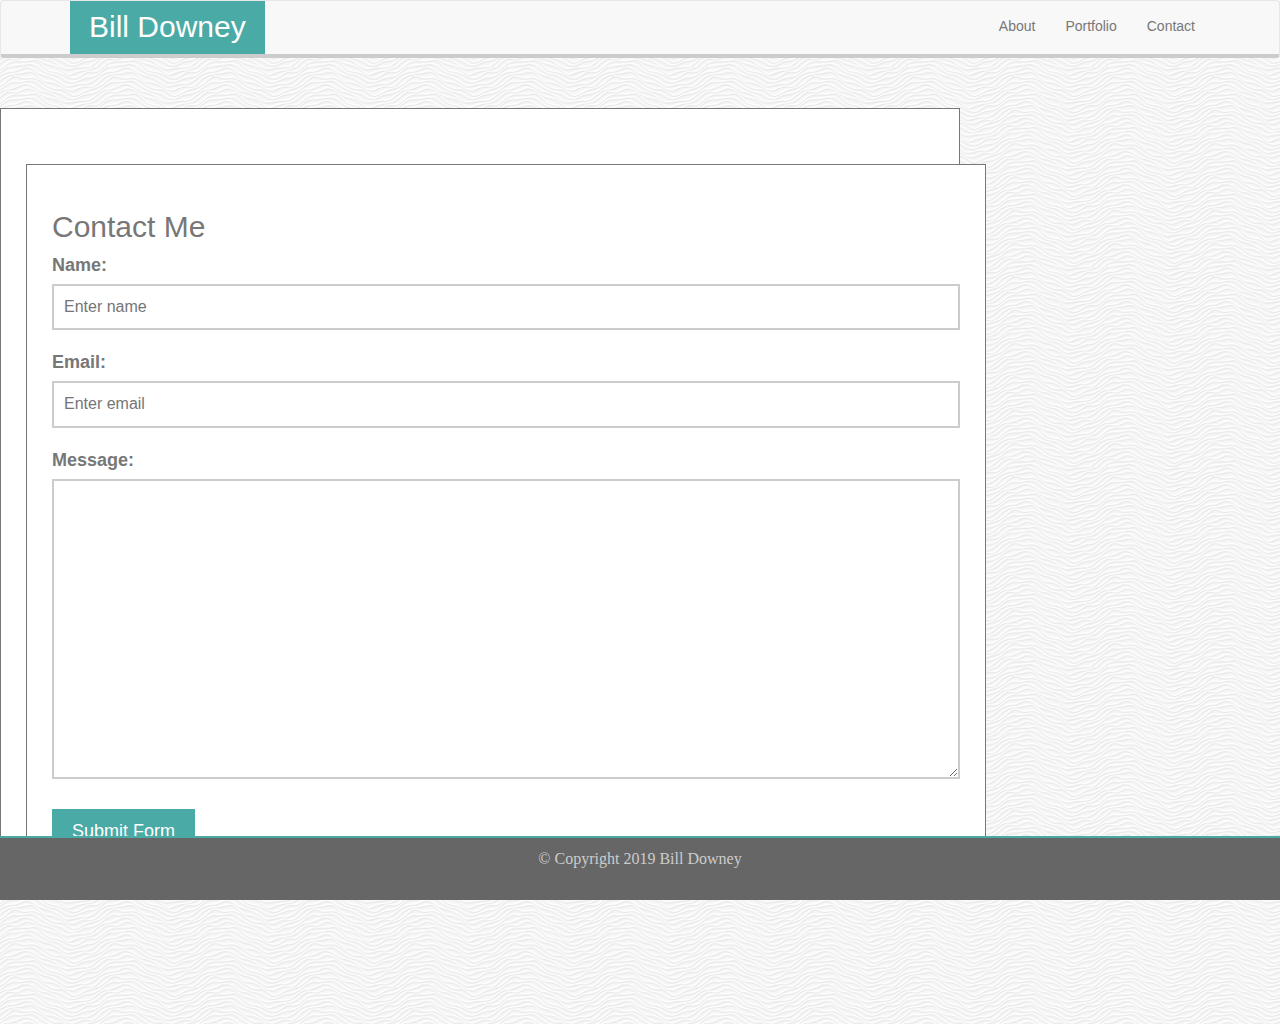
==== contact.html @ 2842515b "update3" ====
<!DOCTYPE html>
<html lang="en">

<head>
    <meta charset="UTF-8">
    <meta name="viewport" content="width=device-width, initial-scale=1.0">
    <meta http-equiv="X-UA-Compatible" content="ie=edge">
    <title>Bill Downey</title>
    <link rel="stylesheet" href="https://maxcdn.bootstrapcdn.com/bootstrap/3.3.7/css/bootstrap.min.css" integrity="sha384-BVYiiSIFeK1dGmJRAkycuHAHRg32OmUcww7on3RYdg4Va+PmSTsz/K68vbdEjh4u"
        crossorigin="anonymous">
    <link rel="stylesheet" href="assets/css/styles.css">
</head>

<body>

     <!-- Start Nav Bar -->

     <nav class="navbar navbar-default navStyle">
            <div class="container">
                <div class="navbar-header nameHeader">
                    <button type="button" class="navbar-toggle" data-toggle="collapse" data-target="#myNavbar">
                        <span class="icon-bar"></span>
                        <span class="icon-bar"></span>
                        <span class="icon-bar"></span>
                    </button>
                    <a class="text-center navBrandTitle" href="#">Bill Downey</a>
                </div>
                <div class="collapse navbar-collapse" id="myNavbar">
                    <ul class="nav navbar-nav navbar-right">
                        <li><a href="index.html">About</a></li>
                        <li><a href="portfolio.html">Portfolio</a></li>
                        <li><a href="contact.html">Contact</a></li>
                    </ul>
                </div>
            </div>
        </nav>
    
        <!-- End Nav Bar -->

    <div class="wrapper">
        <section id="left-column">
            <h2>Contact Me</h2>

            <form>
                <label for="name">Name:</label>
                <input type="text" name="name" id="form-name" placeholder="Enter name">

                <label for="email">Email:</label>
                <input type="email" name="email" id="form-email" placeholder="Enter email">

                <label for="message">Message:</label>
                <textarea name="message" id="form-message"></textarea>

                <button type="submit">Submit Form</button>
            </form>


        </section>

    </div>

    <div class="clearfix"></div>

       <!-- FOOTER -->
       <footer class="footer">
            <div class="container text-center">
                <p class="col-md-12 footer-text">&copy; Copyright 2019 Bill Downey</p>
            </div>
        </footer>
        <script src="https://maxcdn.bootstrapcdn.com/bootstrap/3.3.7/js/bootstrap.min.js" integrity="sha384-Tc5IQib027qvyjSMfHjOMaLkfuWVxZxUPnCJA7l2mCWNIpG9mGCD8wGNIcPD7Txa"
            crossorigin="anonymous"></script>

</body>

</html>
---- assets/css/styles.css ----
* {
  box-sizing: border-box;
}

body {
  background: url('../images/white-waves.png') repeat;
  font-family: Arial, Helvetica, sans-serif;
  overflow: auto;
  color: #777777;
  padding-bottom: 10%;
}

.icon-bar {
  color: #fff !important;
  background-color: #fff !important;
}

.collapse {
  color: #fff !important;
}

#myNavBar {
  color: #fff;
}


.nameHeader {
  background-color: #4aaaa5;
  padding: 5px;
  width: auto;
  text-align: center;
}

.navbar-default .navBrandTitle {
  color: #fff;
  margin: 0 auto;
  font-size: 30px;
  padding: 10px 14px;
}

.navbar,
.navbar-default {
  padding: 0;
}

.navStyle {
  border-bottom: solid 4px #ccc;
}

h1 {
  font-family: Georgia, 'Times New Roman', Times, serif;
  color: #4aaaa5;
  font-weight: bold;
  font-size: 24px;
  padding: 5px 0;
  margin-bottom: 20px;
  margin-top: 0 auto;
  border-bottom: 2px solid #cccccc;
  font-weight: 800;
}

.wrapper {
  width: 960px;
  margin: 0px auto;
  border: 2 px solid #dddddd;
  background: #ffffff;
  margin-top: 30px;
  background: white;
  padding: 25px 25px 15px 25px;
  border: 1px solid;
  width: 960px;
  float: left;
}

.inline-img {
  float: left;
  margin: 0 15px 0;
  border: 1px solid #777777;
}

p {
  font-size: 16px;
  line-height: 22px;
  margin-bottom: 20px;
  font-family: Georgia, 'Times New Roman', Times, serif;
}

.portfolio-item {
  position: relative;
  background-color: rgba(0,0,0, .5);
  color: white;
  margin-bottom: 20px;
  width: 45%;
  float: left;
  height: 250px;
}

.portfolio-item:nth-of-type(even) {
  float: right;
}

.portfolio-item h4 {
  background: #4aaaa5;
  color: white;
  text-align: center;
  padding: 20px 0;
  position: absolute;
  bottom:15px;
  width: 100%;
}

.clearfix {
  display: block;
  clear: both;
}

form label {
  font-size: 18px;
  display: block;
}

form input, form textarea {
  width: 100%;
  display: block;
  margin: 5px 0px 20px 0px;
  border: 2px solid #cccccc;
  padding: 10px;
  font-size: 16px;
}

textarea {
  height: 300px;
}

form button {
  background: #4aaaa5;
  color: #ffffff;
  padding: 10px 20px;
  margin: 10px 0;
  font-size: 18px;
  border: none;
}

.footer {
  background: #666666;
  padding: 10px;
  margin-top: 30px;
  color: #cccccc;
  text-align: center;
  border-top: 2px solid #4aaaa5;
  position: fixed;
  bottom: 0;
  width: 100%;
}

#left-column {
  margin-top: 30px;
  background: white;
  padding: 25px 25px 15px 25px;
  border: 1px solid;
  width: 960px;
  float: left;
}

#travel {
  background: url(../images/image1.jpg);
  background-size: cover;
  background-repeat: no-repeat;
}
#sports {
  background: url('../images/image2.jpg');
  background-size: cover;
  background-repeat: no-repeat;
}
#music {
  background: url('../images/image3.jpg');
  background-size: cover;
  background-repeat: no-repeat;
}
#technology {
  background: url('../images/image4.jpg');
  background-size: cover;
  background-repeat: no-repeat;
}
#cars {
  background: url('../images/image5.jpg');
  background-size: cover;
  background-repeat: no-repeat;
}
#moto {
  background: url('../images/image6.jpg');
  background-size: cover;
  background-repeat: no-repeat;
}
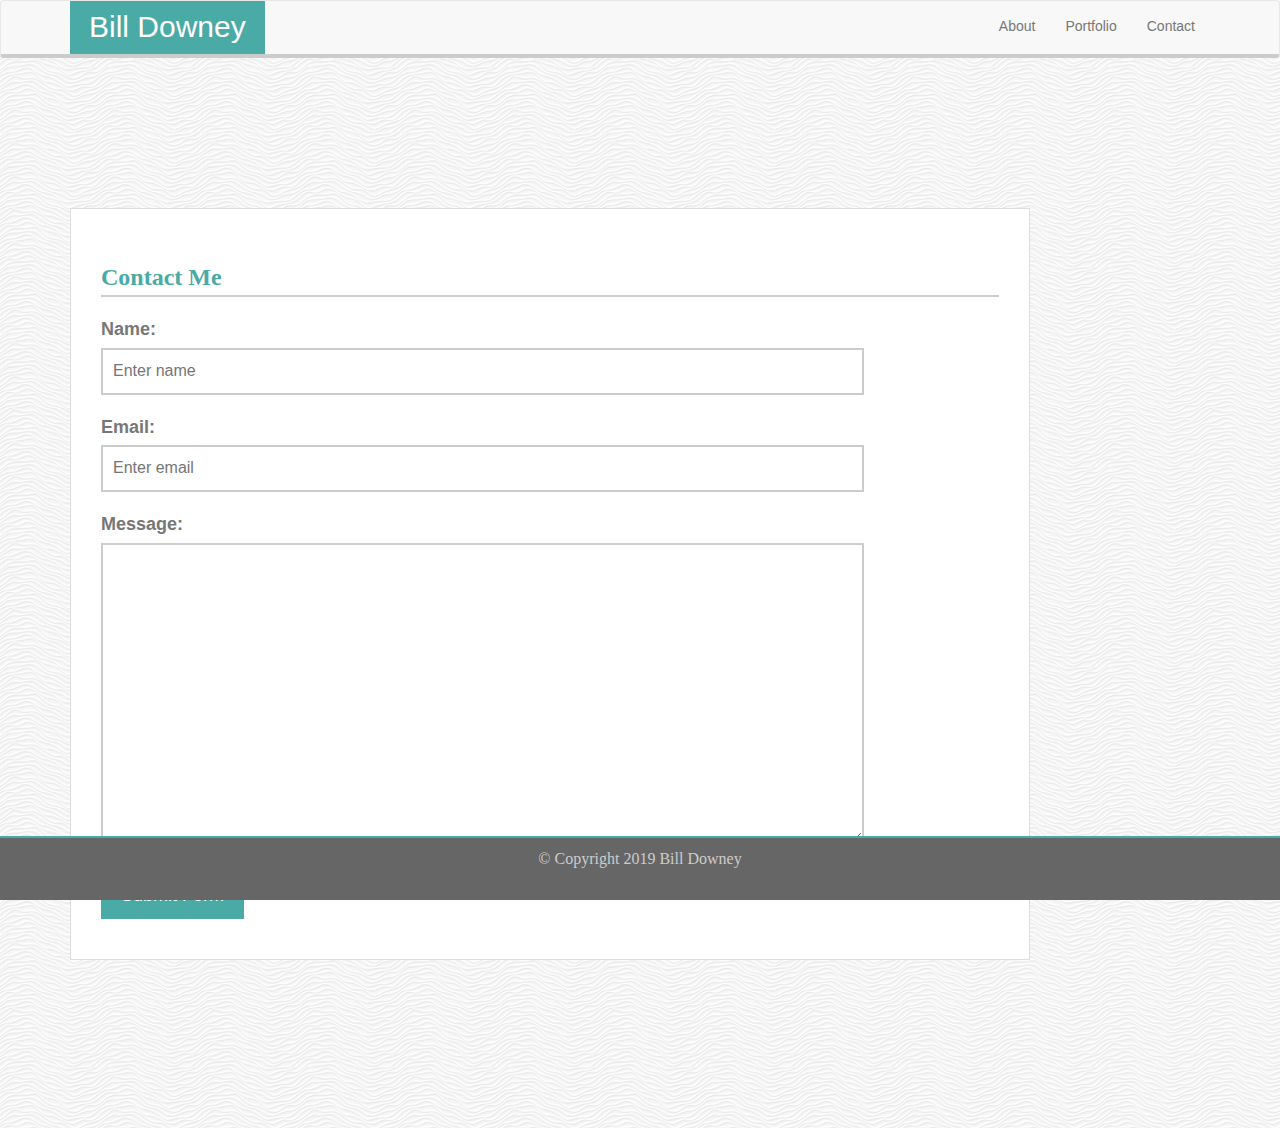
==== commit ecdfb12d: "update5" ====
--- a/contact.html
+++ b/contact.html
@@ -37,9 +37,9 @@
     
         <!-- End Nav Bar -->
 
-    <div class="wrapper">
-        <section id="left-column">
-            <h2>Contact Me</h2>
+        <div id="main-container" class="container">
+                <section class="main-section">
+            <h1>Contact Me</h1>
 
             <form>
                 <label for="name">Name:</label>
@@ -53,9 +53,6 @@
 
                 <button type="submit">Submit Form</button>
             </form>
-
-
-        </section>
 
     </div>
 
--- a/assets/css/styles.css
+++ b/assets/css/styles.css
@@ -59,17 +59,19 @@
   font-weight: 800;
 }
 
-.wrapper {
-  width: 960px;
-  margin: 0px auto;
-  border: 2 px solid #dddddd;
+#main-container {
+  padding-top: 130px;
+  min-height: calc(100vh - 70px);
+}
+
+.main-section {
+  float: left;
+  width: 100%;
+  max-width: 960px;
+  padding: 30px;
+  margin: 0 0 40px;
   background: #ffffff;
-  margin-top: 30px;
-  background: white;
-  padding: 25px 25px 15px 25px;
-  border: 1px solid;
-  width: 960px;
-  float: left;
+  border: 1px solid #dddddd;
 }
 
 .inline-img {
@@ -120,7 +122,7 @@
 }
 
 form input, form textarea {
-  width: 100%;
+  width: 85%;
   display: block;
   margin: 5px 0px 20px 0px;
   border: 2px solid #cccccc;
